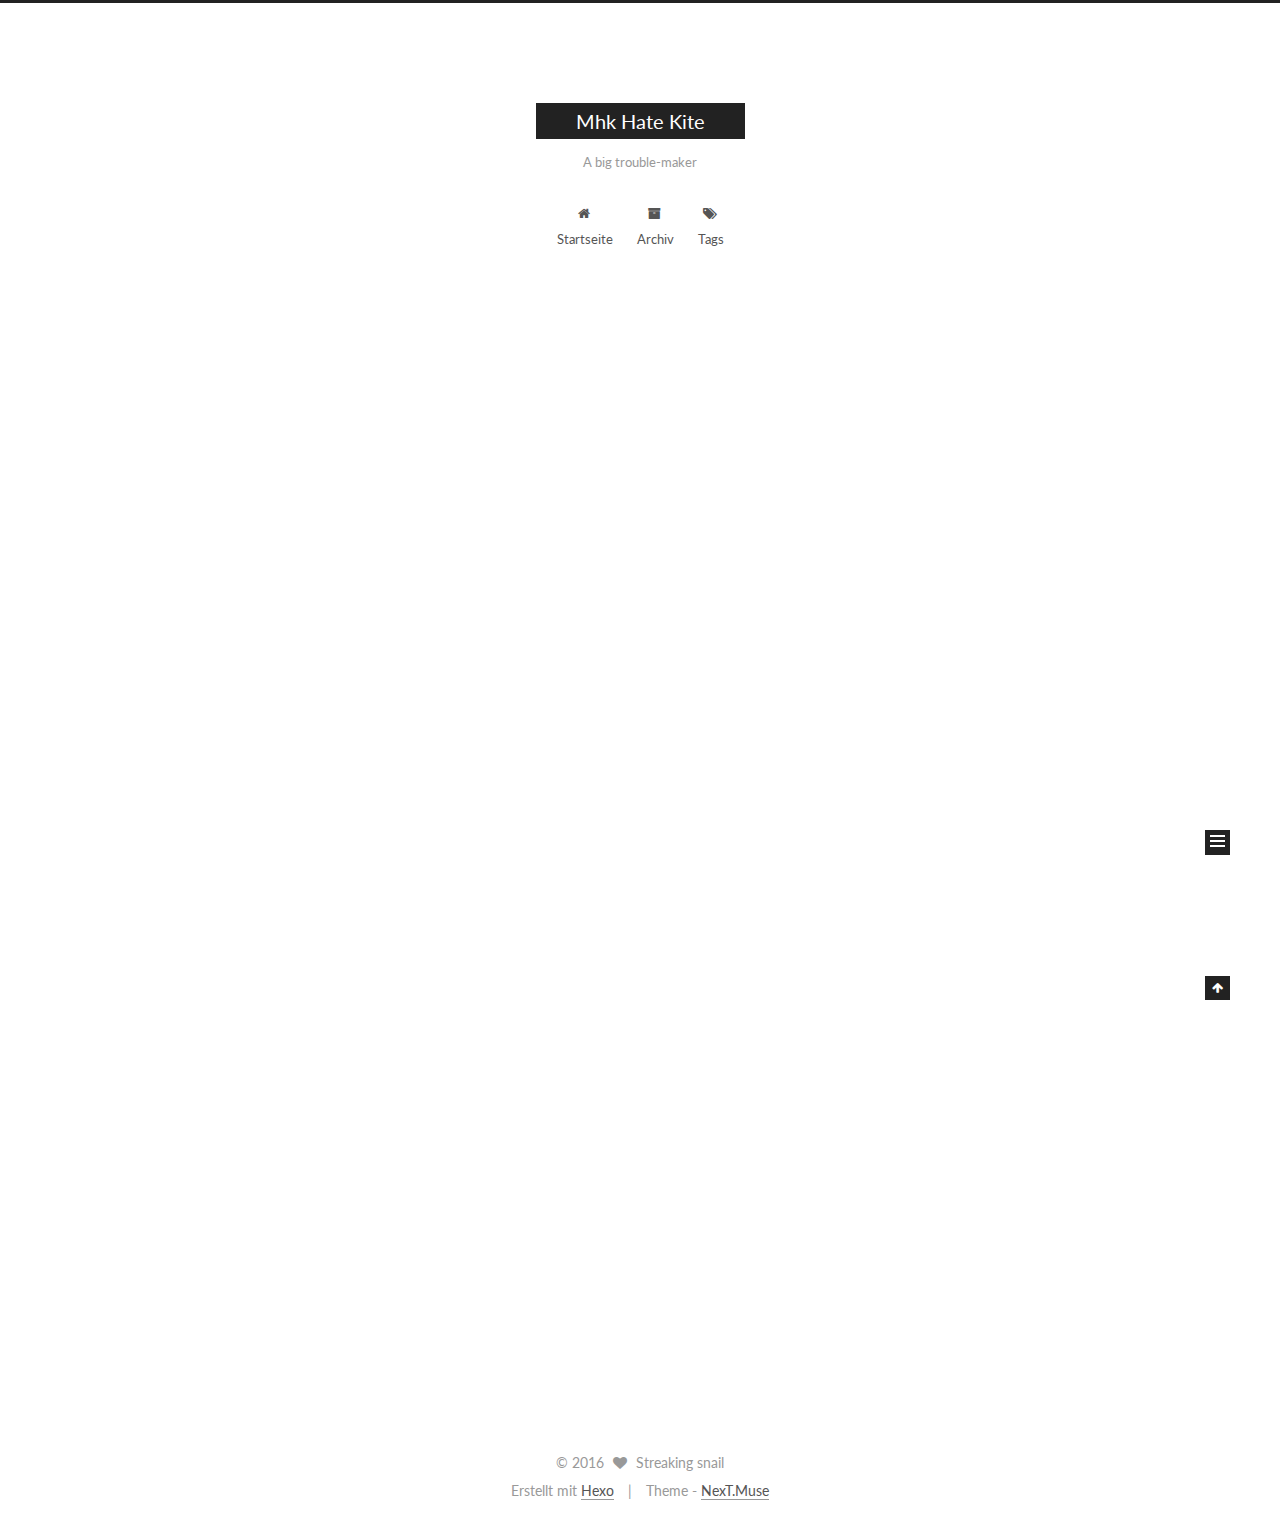
==== index.html @ eb8a7f87 "Site updated: 2016-04-23 16:35:44" ====
<!doctype html>



  


<html class="theme-next muse use-motion">
<head>
  <meta charset="UTF-8"/>
<meta http-equiv="X-UA-Compatible" content="IE=edge,chrome=1" />
<meta name="viewport" content="width=device-width, initial-scale=1, maximum-scale=1"/>



<meta http-equiv="Cache-Control" content="no-transform" />
<meta http-equiv="Cache-Control" content="no-siteapp" />












  <link href="/vendors/fancybox/source/jquery.fancybox.css?v=2.1.5" rel="stylesheet" type="text/css"/>




  
  
  
  

  
    
    
  

  

  

  

  

  
    
    
    <link href="//fonts.googleapis.com/css?family=Lato:300,300italic,400,400italic,700,700italic&subset=latin,latin-ext" rel="stylesheet" type="text/css">
  




<link href="/vendors/font-awesome/css/font-awesome.min.css?v=4.4.0" rel="stylesheet" type="text/css" />

<link href="/css/main.css?v=5.0.1" rel="stylesheet" type="text/css" />


  <meta name="keywords" content="Hexo, NexT" />








  <link rel="shortcut icon" type="image/x-icon" href="/favicon.ico?v=5.0.1" />






<meta name="description" content="Various toss">
<meta property="og:type" content="website">
<meta property="og:title" content="Mhk Hate Kite">
<meta property="og:url" content="http://yoursite.com/index.html">
<meta property="og:site_name" content="Mhk Hate Kite">
<meta property="og:description" content="Various toss">
<meta name="twitter:card" content="summary">
<meta name="twitter:title" content="Mhk Hate Kite">
<meta name="twitter:description" content="Various toss">



<script type="text/javascript" id="hexo.configuration">
  var NexT = window.NexT || {};
  var CONFIG = {
    scheme: 'Muse',
    sidebar: {"position":"left","display":"post"},
    fancybox: true,
    motion: true,
    duoshuo: {
      userId: 0,
      author: 'Author'
    }
  };
</script>

  <title> Mhk Hate Kite </title>
</head>

<body itemscope itemtype="http://schema.org/WebPage" lang="">

  










  
  
    
  

  <div class="container one-collumn sidebar-position-left 
   page-home 
 ">
    <div class="headband"></div>

    <header id="header" class="header" itemscope itemtype="http://schema.org/WPHeader">
      <div class="header-inner"><div class="site-meta ">
  

  <div class="custom-logo-site-title">
    <a href="/"  class="brand" rel="start">
      <span class="logo-line-before"><i></i></span>
      <span class="site-title">Mhk Hate Kite</span>
      <span class="logo-line-after"><i></i></span>
    </a>
  </div>
  <p class="site-subtitle">A big trouble-maker</p>
</div>

<div class="site-nav-toggle">
  <button>
    <span class="btn-bar"></span>
    <span class="btn-bar"></span>
    <span class="btn-bar"></span>
  </button>
</div>

<nav class="site-nav">
  

  
    <ul id="menu" class="menu">
      
        
        <li class="menu-item menu-item-home">
          <a href="/" rel="section">
            
              <i class="menu-item-icon fa fa-home fa-fw"></i> <br />
            
            Startseite
          </a>
        </li>
      
        
        <li class="menu-item menu-item-archives">
          <a href="/archives" rel="section">
            
              <i class="menu-item-icon fa fa-archive fa-fw"></i> <br />
            
            Archiv
          </a>
        </li>
      
        
        <li class="menu-item menu-item-tags">
          <a href="/tags" rel="section">
            
              <i class="menu-item-icon fa fa-tags fa-fw"></i> <br />
            
            Tags
          </a>
        </li>
      

      
    </ul>
  

  
</nav>

 </div>
    </header>

    <main id="main" class="main">
      <div class="main-inner">
        <div class="content-wrap">
          <div id="content" class="content">
            
  <section id="posts" class="posts-expand">
    
      

  
  

  
  
  

  <article class="post post-type-normal " itemscope itemtype="http://schema.org/Article">

    
      <header class="post-header">

        
        
          <h1 class="post-title" itemprop="name headline">
            
            
              
                
                <a class="post-title-link" href="/2016/04/23/hello-world/" itemprop="url">
                  Hello World
                </a>
              
            
          </h1>
        

        <div class="post-meta">
          <span class="post-time">
            <span class="post-meta-item-icon">
              <i class="fa fa-calendar-o"></i>
            </span>
            <span class="post-meta-item-text">Veröffentlicht am</span>
            <time itemprop="dateCreated" datetime="2016-04-23T14:46:02+08:00" content="2016-04-23">
              2016-04-23
            </time>
          </span>

          

          
            
          

          

          
          

          
        </div>
      </header>
    


    <div class="post-body" itemprop="articleBody">

      
      

      
        
          
            <p>Welcome to <a href="https://hexo.io/" target="_blank" rel="external">Hexo</a>! This is your very first post. Check <a href="https://hexo.io/docs/" target="_blank" rel="external">documentation</a> for more info. If you get any problems when using Hexo, you can find the answer in <a href="https://hexo.io/docs/troubleshooting.html" target="_blank" rel="external">troubleshooting</a> or you can ask me on <a href="https://github.com/hexojs/hexo/issues" target="_blank" rel="external">GitHub</a>.</p>
<h2 id="Quick-Start"><a href="#Quick-Start" class="headerlink" title="Quick Start"></a>Quick Start</h2><h3 id="Create-a-new-post"><a href="#Create-a-new-post" class="headerlink" title="Create a new post"></a>Create a new post</h3><figure class="highlight bash"><table><tr><td class="gutter"><pre><span class="line">1</span><br></pre></td><td class="code"><pre><span class="line">$ hexo new <span class="string">"My New Post"</span></span><br></pre></td></tr></table></figure>
<p>More info: <a href="https://hexo.io/docs/writing.html" target="_blank" rel="external">Writing</a></p>
<h3 id="Run-server"><a href="#Run-server" class="headerlink" title="Run server"></a>Run server</h3><figure class="highlight bash"><table><tr><td class="gutter"><pre><span class="line">1</span><br></pre></td><td class="code"><pre><span class="line">$ hexo server</span><br></pre></td></tr></table></figure>
<p>More info: <a href="https://hexo.io/docs/server.html" target="_blank" rel="external">Server</a></p>
<h3 id="Generate-static-files"><a href="#Generate-static-files" class="headerlink" title="Generate static files"></a>Generate static files</h3><figure class="highlight bash"><table><tr><td class="gutter"><pre><span class="line">1</span><br></pre></td><td class="code"><pre><span class="line">$ hexo generate</span><br></pre></td></tr></table></figure>
<p>More info: <a href="https://hexo.io/docs/generating.html" target="_blank" rel="external">Generating</a></p>
<h3 id="Deploy-to-remote-sites"><a href="#Deploy-to-remote-sites" class="headerlink" title="Deploy to remote sites"></a>Deploy to remote sites</h3><figure class="highlight bash"><table><tr><td class="gutter"><pre><span class="line">1</span><br></pre></td><td class="code"><pre><span class="line">$ hexo deploy</span><br></pre></td></tr></table></figure>
<p>More info: <a href="https://hexo.io/docs/deployment.html" target="_blank" rel="external">Deployment</a></p>

          
        
      
    </div>
    
    <div>
      
    </div>

    <div>
      
    </div>

    <footer class="post-footer">
      

      

      
      
        <div class="post-eof"></div>
      
    </footer>
  </article>


    
  </section>

  


          </div>
          


          

        </div>
        
          
  
  <div class="sidebar-toggle">
    <div class="sidebar-toggle-line-wrap">
      <span class="sidebar-toggle-line sidebar-toggle-line-first"></span>
      <span class="sidebar-toggle-line sidebar-toggle-line-middle"></span>
      <span class="sidebar-toggle-line sidebar-toggle-line-last"></span>
    </div>
  </div>

  <aside id="sidebar" class="sidebar">
    <div class="sidebar-inner">

      

      

      <section class="site-overview sidebar-panel  sidebar-panel-active ">
        <div class="site-author motion-element" itemprop="author" itemscope itemtype="http://schema.org/Person">
          <img class="site-author-image" itemprop="image"
               src="/images/default_avatar.jpg"
               alt="Streaking snail" />
          <p class="site-author-name" itemprop="name">Streaking snail</p>
          <p class="site-description motion-element" itemprop="description">Various toss</p>
        </div>
        <nav class="site-state motion-element">
          <div class="site-state-item site-state-posts">
            <a href="/archives">
              <span class="site-state-item-count">1</span>
              <span class="site-state-item-name">Artikel</span>
            </a>
          </div>

          

          

        </nav>

        

        <div class="links-of-author motion-element">
          
        </div>

        
        

        
        

      </section>

      

    </div>
  </aside>


        
      </div>
    </main>

    <footer id="footer" class="footer">
      <div class="footer-inner">
        <div class="copyright" >
  
  &copy; 
  <span itemprop="copyrightYear">2016</span>
  <span class="with-love">
    <i class="fa fa-heart"></i>
  </span>
  <span class="author" itemprop="copyrightHolder">Streaking snail</span>
</div>

<div class="powered-by">
  Erstellt mit  <a class="theme-link" href="http://hexo.io">Hexo</a>
</div>

<div class="theme-info">
  Theme -
  <a class="theme-link" href="https://github.com/iissnan/hexo-theme-next">
    NexT.Muse
  </a>
</div>

        

        
      </div>
    </footer>

    <div class="back-to-top">
      <i class="fa fa-arrow-up"></i>
    </div>
  </div>

  

<script type="text/javascript">
  if (Object.prototype.toString.call(window.Promise) !== '[object Function]') {
    window.Promise = null;
  }
</script>









  



  
  <script type="text/javascript" src="/vendors/jquery/index.js?v=2.1.3"></script>

  
  <script type="text/javascript" src="/vendors/fastclick/lib/fastclick.min.js?v=1.0.6"></script>

  
  <script type="text/javascript" src="/vendors/jquery_lazyload/jquery.lazyload.js?v=1.9.7"></script>

  
  <script type="text/javascript" src="/vendors/velocity/velocity.min.js?v=1.2.1"></script>

  
  <script type="text/javascript" src="/vendors/velocity/velocity.ui.min.js?v=1.2.1"></script>

  
  <script type="text/javascript" src="/vendors/fancybox/source/jquery.fancybox.pack.js?v=2.1.5"></script>


  


  <script type="text/javascript" src="/js/src/utils.js?v=5.0.1"></script>

  <script type="text/javascript" src="/js/src/motion.js?v=5.0.1"></script>



  
  

  

  


  <script type="text/javascript" src="/js/src/bootstrap.js?v=5.0.1"></script>



  



  



  
  
  

  

  

</body>
</html>
---- css/main.css ----
/* normalize.css v3.0.2 | MIT License | git.io/normalize */
html {
  font-family: sans-serif; /* 1 */
  -ms-text-size-adjust: 100%; /* 2 */
  -webkit-text-size-adjust: 100%; /* 2 */
}
body {
  margin: 0;
}
article,
aside,
details,
figcaption,
figure,
footer,
header,
hgroup,
main,
menu,
nav,
section,
summary {
  display: block;
}
audio,
canvas,
progress,
video {
  display: inline-block; /* 1 */
  vertical-align: baseline; /* 2 */
}
audio:not([controls]) {
  display: none;
  height: 0;
}
[hidden],
template {
  display: none;
}
a {
  background-color: transparent;
}
a:active,
a:hover {
  outline: 0;
}
abbr[title] {
  border-bottom: 1px dotted;
}
b,
strong {
  font-weight: bold;
}
dfn {
  font-style: italic;
}
h1 {
  font-size: 2em;
  margin: 0.67em 0;
}
mark {
  background: #ff0;
  color: #000;
}
small {
  font-size: 80%;
}
sub,
sup {
  font-size: 75%;
  line-height: 0;
  position: relative;
  vertical-align: baseline;
}
sup {
  top: -0.5em;
}
sub {
  bottom: -0.25em;
}
img {
  border: 0;
}
svg:not(:root) {
  overflow: hidden;
}
figure {
  margin: 1em 40px;
}
hr {
  -moz-box-sizing: content-box;
  box-sizing: content-box;
  height: 0;
}
pre {
  overflow: auto;
}
code,
kbd,
pre,
samp {
  font-family: monospace, monospace;
  font-size: 1em;
}
button,
input,
optgroup,
select,
textarea {
  color: inherit; /* 1 */
  font: inherit; /* 2 */
  margin: 0; /* 3 */
}
button {
  overflow: visible;
}
button,
select {
  text-transform: none;
}
button,
html input[type="button"],
input[type="reset"],
input[type="submit"] {
  -webkit-appearance: button; /* 2 */
  cursor: pointer; /* 3 */
}
button[disabled],
html input[disabled] {
  cursor: default;
}
button::-moz-focus-inner,
input::-moz-focus-inner {
  border: 0;
  padding: 0;
}
input {
  line-height: normal;
}
input[type="checkbox"],
input[type="radio"] {
  box-sizing: border-box; /* 1 */
  padding: 0; /* 2 */
}
input[type="number"]::-webkit-inner-spin-button,
input[type="number"]::-webkit-outer-spin-button {
  height: auto;
}
input[type="search"] {
  -webkit-appearance: textfield; /* 1 */
  -moz-box-sizing: content-box;
  -webkit-box-sizing: content-box; /* 2 */
  box-sizing: content-box;
}
input[type="search"]::-webkit-search-cancel-button,
input[type="search"]::-webkit-search-decoration {
  -webkit-appearance: none;
}
fieldset {
  border: 1px solid #c0c0c0;
  margin: 0 2px;
  padding: 0.35em 0.625em 0.75em;
}
legend {
  border: 0; /* 1 */
  padding: 0; /* 2 */
}
textarea {
  overflow: auto;
}
optgroup {
  font-weight: bold;
}
table {
  border-collapse: collapse;
  border-spacing: 0;
}
td,
th {
  padding: 0;
}
::selection {
  background: #262a30;
  color: #fff;
}
body {
  position: relative;
  font-family: 'Lato', "PingFang SC", "Microsoft YaHei", sans-serif;
  font-size: 14px;
  line-height: 2;
  color: #555;
  background: #fff;
}
@media (max-width: 767px) {
  body {
    padding-right: 0 !important;
  }
}
@media (min-width: 768px) and (max-width: 991px) {
  body {
    padding-right: 0 !important;
  }
}
@media (min-width: 1600px) {
  body {
    font-size: 16px;
  }
}
h1,
h2,
h3,
h4,
h5,
h6 {
  margin: 0;
  padding: 0;
  font-weight: bold;
  line-height: 1.5;
  font-family: 'Lato', "PingFang SC", "Microsoft YaHei", sans-serif;
}
h2,
h3,
h4,
h5,
h6 {
  margin: 20px 0 15px;
}
h1 {
  font-size: 22px;
}
@media (max-width: 767px) {
  h1 {
    font-size: 18px;
  }
}
h2 {
  font-size: 20px;
}
@media (max-width: 767px) {
  h2 {
    font-size: 16px;
  }
}
h3 {
  font-size: 18px;
}
@media (max-width: 767px) {
  h3 {
    font-size: 14px;
  }
}
h4 {
  font-size: 16px;
}
@media (max-width: 767px) {
  h4 {
    font-size: 12px;
  }
}
h5 {
  font-size: 14px;
}
@media (max-width: 767px) {
  h5 {
    font-size: 10px;
  }
}
h6 {
  font-size: 12px;
}
@media (max-width: 767px) {
  h6 {
    font-size: 8px;
  }
}
p {
  margin: 0 0 25px 0;
}
a {
  color: #555;
  text-decoration: none;
  border-bottom: 1px solid #999;
  word-wrap: break-word;
}
a:hover {
  color: #222;
  border-bottom-color: #222;
}
ul {
  list-style: none;
}
blockquote {
  margin: 0;
  padding: 0;
}
img {
  display: block;
  margin: auto;
  max-width: 100%;
  height: auto;
}
hr {
  margin: 40px 0;
  height: 3px;
  border: none;
  background-color: #ddd;
  background-image: repeating-linear-gradient(-45deg, #fff, #fff 4px, transparent 4px, transparent 8px);
}
blockquote {
  padding: 0 15px;
  color: #666;
  border-left: 4px solid #ddd;
}
blockquote cite::before {
  content: "-";
  padding: 0 5px;
}
dt {
  font-weight: 700;
}
dd {
  margin: 0;
  padding: 0;
}
.text-left {
  text-align: left;
}
.text-center {
  text-align: center;
}
.text-right {
  text-align: right;
}
.text-justify {
  text-align: justify;
}
.text-nowrap {
  white-space: nowrap;
}
.text-lowercase {
  text-transform: lowercase;
}
.text-uppercase {
  text-transform: uppercase;
}
.text-capitalize {
  text-transform: capitalize;
}
.center-block {
  display: block;
  margin-left: auto;
  margin-right: auto;
}
.clearfix:before,
.clearfix:after {
  content: " ";
  display: table;
}
.clearfix:after {
  clear: both;
}
.pullquote {
  width: 45%;
}
.pullquote.left {
  float: left;
  margin-left: 5px;
  margin-right: 10px;
}
.pullquote.right {
  float: right;
  margin-left: 10px;
  margin-right: 5px;
}
.highlight table,
.gist table {
  width: auto;
}
.highlight table td,
.gist table td {
  border: none;
}
.highlight a,
.gist a {
  color: #222 !important;
  text-decoration: none !important;
}
.affix.affix.affix {
  position: fixed;
}
.translation {
  margin-top: -20px;
  font-size: 14px;
  color: #999;
}
.scrollbar-measure {
  width: 100px;
  height: 100px;
  overflow: scroll;
  position: absolute;
  top: -9999px;
}
.use-motion .motion-element {
  opacity: 0;
}
#local-search-input {
  padding: 3px;
  border: none;
  text-indent: 14px;
  border-radius: 0;
  width: 140px;
  outline: none;
  border-bottom: 1px solid #999;
  background: inherit;
  opacity: 0.5;
}
#local-search-input:focus {
  opacity: 1;
}
.search-icon {
  position: absolute;
  top: 9px;
}
table {
  margin: 20px 0;
  width: 100%;
  border-collapse: collapse;
  border-spacing: 0;
  border: 1px solid #ddd;
  font-size: 14px;
  table-layout: fixed;
  word-wrap: break-word;
}
table>tbody>tr:nth-of-type(odd) {
  background-color: #f9f9f9;
}
table>tbody>tr:hover {
  background-color: #f5f5f5;
}
caption,
th,
td {
  padding: 8px;
  text-align: left;
  vertical-align: middle;
  font-weight: normal;
}
th,
td {
  border-bottom: 3px solid #ddd;
  border-right: 1px solid #eee;
}
th {
  padding-bottom: 10px;
  font-weight: 700;
}
td {
  border-bottom-width: 1px;
}
html,
body {
  height: 100%;
}
.container {
  position: relative;
  min-height: 100%;
}
.header-inner {
  margin: 0 auto;
  padding: 100px 0 70px;
  width: 700px;
}
@media (min-width: 1600px) {
  .container .header-inner {
    width: 900px;
  }
}
.main {
  padding-bottom: 150px;
}
.main-inner {
  margin: 0 auto;
  width: 700px;
}
@media (min-width: 1600px) {
  .container .main-inner {
    width: 900px;
  }
}
.footer {
  position: absolute;
  left: 0;
  bottom: 0;
  width: 100%;
  min-height: 50px;
}
.footer-inner {
  box-sizing: border-box;
  margin: 20px auto;
  width: 700px;
}
@media (min-width: 1600px) {
  .container .footer-inner {
    width: 900px;
  }
}
pre,
.highlight {
  overflow: auto;
  margin: 20px 0;
  padding: 15px;
  font-size: 13px;
  color: #4d4d4c;
  background: #f7f7f7;
  line-height: 1.6;
}
pre,
code {
  font-family: consolas, Menlo, "PingFang SC", "Microsoft YaHei", monospace;
}
code {
  padding: 2px 4px;
  word-break: break-all;
  color: #555;
  background: #eee;
  border-radius: 4px;
  font-size: 13px;
}
pre code {
  padding: 0;
  color: #4d4d4c;
  background: none;
  text-shadow: none;
}
.highlight pre {
  border: none;
  margin: 0;
  padding: 1px;
}
.highlight table {
  margin: 0;
  width: auto;
  border: none;
}
.highlight td {
  border: none;
  padding: 0;
}
.highlight figcaption {
  font-size: 0.85em;
  color: #8e908c;
  line-height: 1em;
  margin-bottom: 1em;
}
.highlight figcaption:before,
.highlight figcaption:after {
  content: " ";
  display: table;
}
.highlight figcaption:after {
  clear: both;
}
.highlight figcaption a {
  float: right;
}
.highlight .gutter pre {
  color: #666;
  text-align: right;
  padding-right: 20px;
}
.highlight .line {
  height: 20px;
}
pre .comment {
  color: #8e908c;
}
pre .variable,
pre .attribute,
pre .tag,
pre .regexp,
pre .ruby .constant,
pre .xml .tag .title,
pre .xml .pi,
pre .xml .doctype,
pre .html .doctype,
pre .css .id,
pre .css .class,
pre .css .pseudo {
  color: #c82829;
}
pre .number,
pre .preprocessor,
pre .built_in,
pre .literal,
pre .params,
pre .constant,
pre .command {
  color: #f5871f;
}
pre .ruby .class .title,
pre .css .rules .attribute,
pre .string,
pre .value,
pre .inheritance,
pre .header,
pre .ruby .symbol,
pre .xml .cdata,
pre .special,
pre .number,
pre .formula {
  color: #718c00;
}
pre .title,
pre .css .hexcolor {
  color: #3e999f;
}
pre .function,
pre .python .decorator,
pre .python .title,
pre .ruby .function .title,
pre .ruby .title .keyword,
pre .perl .sub,
pre .javascript .title,
pre .coffeescript .title {
  color: #4271ae;
}
pre .keyword,
pre .javascript .function {
  color: #8959a8;
}
.full-image.full-image.full-image {
  border: none;
  max-width: 100%;
  width: auto;
  margin: 20px auto;
}
@media (min-width: 992px) {
  .full-image.full-image.full-image {
    max-width: none;
    width: 126%;
    margin: 0 -13%;
  }
}
.blockquote-center,
.page-home .post-type-quote blockquote,
.page-post-detail .post-type-quote blockquote {
  position: relative;
  margin: 40px 0;
  padding: 0;
  border-left: none;
  text-align: center;
}
.blockquote-center::before,
.page-home .post-type-quote blockquote::before,
.page-post-detail .post-type-quote blockquote::before,
.blockquote-center::after,
.page-home .post-type-quote blockquote::after,
.page-post-detail .post-type-quote blockquote::after {
  position: absolute;
  content: ' ';
  display: block;
  width: 100%;
  height: 24px;
  opacity: 0.2;
  background-repeat: no-repeat;
  background-position: 0 -6px;
  background-size: 22px 22px;
}
.blockquote-center::before,
.page-home .post-type-quote blockquote::before,
.page-post-detail .post-type-quote blockquote::before {
  top: -20px;
  background-image: url("../images/quote-l.svg");
  border-top: 1px solid #ccc;
}
.blockquote-center::after,
.page-home .post-type-quote blockquote::after,
.page-post-detail .post-type-quote blockquote::after {
  bottom: -20px;
  background-image: url("../images/quote-r.svg");
  border-bottom: 1px solid #ccc;
  background-position: 100% 8px;
}
.blockquote-center p,
.page-home .post-type-quote blockquote p,
.page-post-detail .post-type-quote blockquote p,
.blockquote-center div,
.page-home .post-type-quote blockquote div,
.page-post-detail .post-type-quote blockquote div {
  text-align: center;
}
.post .post-body .group-picture img {
  box-sizing: border-box;
  padding: 0 3px;
  border: none;
}
.post .group-picture-row {
  overflow: hidden;
  margin-top: 6px;
}
.post .group-picture-row:first-child {
  margin-top: 0;
}
.post .group-picture-column {
  float: left;
}
.page-post-detail .post-body .group-picture-column {
  float: none;
  margin-top: 10px;
  width: auto !important;
}
.page-post-detail .post-body .group-picture-column img {
  margin: 0 auto;
}
.page-archive .group-picture-container {
  overflow: hidden;
}
.page-archive .group-picture-row {
  float: left;
}
.page-archive .group-picture-row:first-child {
  margin-top: 6px;
}
.page-archive .group-picture-column {
  max-width: 150px;
  max-height: 150px;
}
.btn {
  display: inline-block;
  padding: 0 20px;
  font-size: 14px;
  color: #fff;
  background: #222;
  border: 2px solid #222;
  text-decoration: none;
  border-radius: 0;
  transition-property: background-color;
  transition-duration: 0.2s;
  transition-timing-function: ease-in-out;
  transition-delay: 0s;
}
.btn:hover,
.post-more-link .btn:hover {
  border-color: #222;
  color: #222;
  background: #fff;
}
.btn-bar {
  display: block;
  width: 22px;
  height: 2px;
  background: #555;
  border-radius: 1px;
}
.btn-bar+.btn-bar {
  margin-top: 4px;
}
.pagination {
  margin: 120px 0 40px;
  text-align: center;
  border-top: 1px solid #eee;
}
.page-number-basic,
.pagination .prev,
.pagination .next,
.pagination .page-number,
.pagination .space {
  display: inline-block;
  position: relative;
  top: -1px;
  margin: 0 10px;
  padding: 0 10px;
  line-height: 30px;
}
@media (max-width: 767px) {
  .page-number-basic,
  .pagination .prev,
  .pagination .next,
  .pagination .page-number,
  .pagination .space {
    margin: 0 5px;
  }
}
.pagination .prev,
.pagination .next,
.pagination .page-number {
  border-bottom: 0;
  border-top: 1px solid #eee;
  transition-property: border-color;
  transition-duration: 0.2s;
  transition-timing-function: ease-in-out;
  transition-delay: 0s;
}
.pagination .prev:hover,
.pagination .next:hover,
.pagination .page-number:hover {
  border-top-color: #222;
}
.pagination .space {
  padding: 0;
  margin: 0;
}
.pagination .prev {
  margin-left: 0;
}
.pagination .next {
  margin-right: 0;
}
.pagination .page-number.current {
  color: #fff;
  background: #ccc;
  border-top-color: #ccc;
}
@media (max-width: 767px) {
  .pagination {
    border-top: none;
  }
  .pagination .prev,
  .pagination .next,
  .pagination .page-number {
    margin-bottom: 10px;
    border-top: 0;
    border-bottom: 1px solid #eee;
  }
  .pagination .prev:hover,
  .pagination .next:hover,
  .pagination .page-number:hover {
    border-bottom-color: #222;
  }
}
.comments {
  margin: 60px 20px 0;
}
.tag-cloud {
  text-align: center;
}
.tag-cloud a {
  display: inline-block;
  margin: 10px;
}
.back-to-top {
  box-sizing: border-box;
  position: fixed;
  bottom: -100px;
  right: 50px;
  z-index: 1050;
  padding: 0 6px;
  width: 25px;
  background: #222;
  font-size: 12px;
  opacity: 1;
  color: #fff;
  cursor: pointer;
  text-align: center;
  -webkit-transform: translateZ(0);
  transition-property: bottom;
  transition-duration: 0.2s;
  transition-timing-function: ease-in-out;
  transition-delay: 0s;
}
@media (max-width: 767px) {
  .back-to-top {
    display: none;
  }
}
@media (min-width: 768px) and (max-width: 991px) {
  .back-to-top {
    display: none;
  }
}
.back-to-top.back-to-top-on {
  bottom: 19px;
}
.header {
  background: #fff;
}
.header-inner {
  position: relative;
}
.headband {
  height: 3px;
  background: #222;
}
.site-meta {
  margin: 0;
  text-align: center;
}
@media (max-width: 767px) {
  .site-meta {
    text-align: center;
  }
}
.brand {
  position: relative;
  display: inline-block;
  padding: 0 40px;
  color: #fff;
  background: #222;
  border-bottom: none;
}
.brand:hover {
  color: #fff;
}
.logo {
  display: inline-block;
  margin-right: 5px;
  line-height: 36px;
  vertical-align: top;
}
.site-title {
  display: inline-block;
  vertical-align: top;
  line-height: 36px;
  font-size: 20px;
  font-weight: normal;
  font-family: 'Lato', "PingFang SC", "Microsoft YaHei", sans-serif;
}
.site-subtitle {
  margin-top: 10px;
  font-size: 13px;
  color: #999;
}
.use-motion .brand {
  opacity: 0;
}
.use-motion .logo,
.use-motion .site-title,
.use-motion .site-subtitle {
  opacity: 0;
  position: relative;
  top: -10px;
}
.site-nav-toggle {
  display: none;
  position: absolute;
  top: 10px;
  left: 10px;
}
@media (max-width: 767px) {
  .site-nav-toggle {
    display: block;
  }
}
.site-nav-toggle button {
  margin-top: 2px;
  padding: 9px 10px;
  background: transparent;
  border: none;
}
@media (max-width: 767px) {
  .site-nav {
    display: none;
    margin: 0 -10px;
    padding: 0 10px;
    clear: both;
    border-top: 1px solid #ddd;
  }
}
@media (min-width: 768px) and (max-width: 991px) {
  .site-nav {
    display: block !important;
  }
}
@media (min-width: 992px) {
  .site-nav {
    display: block !important;
  }
}
.menu {
  margin-top: 20px;
  padding-left: 0;
  text-align: center;
}
.menu .menu-item {
  display: inline-block;
  margin: 0 10px;
}
@media screen and (max-width: 767px) {
  .menu .menu-item {
    margin-top: 10px;
  }
}
.menu .menu-item a {
  display: block;
  font-size: 13px;
  text-transform: capitalize;
  line-height: inherit;
  border-bottom: 1px solid transparent;
  transition-property: border-color;
  transition-duration: 0.2s;
  transition-timing-function: ease-in-out;
  transition-delay: 0s;
}
.menu .menu-item a:hover {
  border-bottom-color: #222;
}
.menu .menu-item .fa {
  margin-right: 5px;
}
.use-motion .menu-item {
  opacity: 0;
}
.post-body {
  font-family: 'Lato', "PingFang SC", "Microsoft YaHei", sans-serif;
}
@media (max-width: 767px) {
  .post-body {
    word-break: break-all;
  }
}
.post-body .fancybox img {
  display: block !important;
  margin: 0 auto;
  cursor: pointer;
  cursor: zoom-in;
  cursor: -webkit-zoom-in;
}
.post-body .image-caption,
.post-body .figure .caption {
  margin: 10px auto 15px;
  text-align: center;
  font-size: 14px;
  color: #999;
  font-weight: bold;
  line-height: 1;
}
.post-sticky-flag {
  display: inline-block;
  font-size: 16px;
  -ms-transform: rotate(30deg);
  transform: rotate(30deg);
}
.posts-expand {
  padding-top: 40px;
}
@media (max-width: 767px) {
  .posts-expand {
    margin: 0 20px;
  }
  .post-body pre,
  .post-body .highlight {
    padding: 10px;
  }
  .post-body pre .gutter pre,
  .post-body .highlight .gutter pre {
    padding-right: 10px;
  }
}
@media (min-width: 992px) {
  .posts-expand .post-body {
    text-align: justify;
  }
}
.posts-expand .post-body h2,
.posts-expand .post-body h3,
.posts-expand .post-body h4,
.posts-expand .post-body h5,
.posts-expand .post-body h6 {
  padding-top: 10px;
}
.posts-expand .post-body h2 .header-anchor,
.posts-expand .post-body h3 .header-anchor,
.posts-expand .post-body h4 .header-anchor,
.posts-expand .post-body h5 .header-anchor,
.posts-expand .post-body h6 .header-anchor {
  float: right;
  margin-left: 10px;
  color: #ccc;
  border-bottom-style: none;
  visibility: hidden;
}
.posts-expand .post-body h2 .header-anchor:hover,
.posts-expand .post-body h3 .header-anchor:hover,
.posts-expand .post-body h4 .header-anchor:hover,
.posts-expand .post-body h5 .header-anchor:hover,
.posts-expand .post-body h6 .header-anchor:hover {
  color: inherit;
}
.posts-expand .post-body h2:hover .header-anchor,
.posts-expand .post-body h3:hover .header-anchor,
.posts-expand .post-body h4:hover .header-anchor,
.posts-expand .post-body h5:hover .header-anchor,
.posts-expand .post-body h6:hover .header-anchor {
  visibility: visible;
}
.posts-expand .post-body ul li {
  list-style: circle;
}
.posts-expand .post-body img {
  box-sizing: border-box;
  margin: auto;
  padding: 3px;
  border: 1px solid #ddd;
}
.posts-expand .fancybox img {
  margin: 0 auto;
}
@media (max-width: 767px) {
  .posts-collapse {
    margin: 0 20px;
  }
  .posts-collapse .post-title,
  .posts-collapse .post-meta {
    display: block;
    width: auto;
    text-align: left;
  }
}
.posts-collapse {
  position: relative;
  z-index: 1010;
  margin-left: 55px;
}
.posts-collapse::after {
  content: " ";
  position: absolute;
  top: 20px;
  left: 0;
  margin-left: -2px;
  width: 4px;
  height: 100%;
  background: #f5f5f5;
  z-index: -1;
}
@media (max-width: 767px) {
  .posts-collapse {
    margin: 0 20px;
  }
}
.posts-collapse .collection-title {
  position: relative;
  margin: 60px 0;
}
.posts-collapse .collection-title h2 {
  margin-left: 20px;
}
.posts-collapse .collection-title small {
  color: #bbb;
}
.posts-collapse .collection-title::before {
  content: " ";
  position: absolute;
  left: 0;
  top: 50%;
  margin-left: -4px;
  margin-top: -4px;
  width: 8px;
  height: 8px;
  background: #bbb;
  border-radius: 50%;
}
.posts-collapse .post {
  margin: 30px 0;
}
.posts-collapse .post-header {
  position: relative;
  transition-duration: 0.2s;
  transition-timing-function: ease-in-out;
  transition-delay: 0s;
  transition-property: border;
  border-bottom: 1px dashed #ccc;
}
.posts-collapse .post-header::before {
  content: " ";
  position: absolute;
  left: 0;
  top: 12px;
  width: 6px;
  height: 6px;
  margin-left: -4px;
  background: #bbb;
  border-radius: 50%;
  border: 1px solid #fff;
  transition-duration: 0.2s;
  transition-timing-function: ease-in-out;
  transition-delay: 0s;
  transition-property: background;
}
.posts-collapse .post-header:hover {
  border-bottom-color: #666;
}
.posts-collapse .post-header:hover::before {
  background: #222;
}
.posts-collapse .post-meta {
  position: absolute;
  font-size: 12px;
  left: 20px;
  top: 5px;
}
.posts-collapse .post-comments-count {
  display: none;
}
.posts-collapse .post-title {
  margin-left: 60px;
  font-size: 16px;
  font-weight: normal;
  line-height: inherit;
}
.posts-collapse .post-title::after {
  margin-left: 3px;
  opacity: 0.6;
}
.posts-collapse .post-title a {
  color: #666;
  border-bottom: none;
}
.page-home .post-type-quote .post-header,
.page-post-detail .post-type-quote .post-header,
.page-home .post-type-quote .post-tags,
.page-post-detail .post-type-quote .post-tags {
  display: none;
}
.posts-expand .post-title {
  font-size: 26px;
  text-align: center;
  word-break: break-word;
}
@media (max-width: 767px) {
  .posts-expand .post-title {
    font-size: 22px;
  }
}
.posts-expand .post-title-link {
  display: inline-block;
  position: relative;
  color: #555;
  border-bottom: none;
  line-height: 1.2;
  vertical-align: top;
}
.posts-expand .post-title-link::before {
  content: "";
  position: absolute;
  width: 100%;
  height: 2px;
  bottom: 0;
  left: 0;
  background-color: #000;
  visibility: hidden;
  transform: scaleX(0);
  transition-duration: 0.2s;
  transition-timing-function: ease-in-out;
  transition-delay: 0s;
}
.posts-expand .post-title-link:hover::before {
  visibility: visible;
  transform: scaleX(1);
}
.posts-expand .post-title-link .fa {
  font-size: 16px;
}
.posts-expand .post-meta {
  margin: 3px 0 60px 0;
  color: #999;
  font-family: 'Lato', "PingFang SC", "Microsoft YaHei", sans-serif;
  font-size: 12px;
  text-align: center;
}
.posts-expand .post-meta .post-category-list {
  display: inline-block;
  margin: 0;
  padding: 3px;
}
.posts-expand .post-meta .post-category-list-link {
  color: #999;
}
.post-meta-item-icon {
  display: none;
  margin-right: 3px;
}
@media (min-width: 768px) and (max-width: 991px) {
  .post-meta-item-icon {
    display: inline-block;
  }
}
@media (max-width: 767px) {
  .post-meta-item-icon {
    display: inline-block;
  }
}
@media (min-width: 768px) and (max-width: 991px) {
  .post-meta-item-text {
    display: none;
  }
}
@media (max-width: 767px) {
  .post-meta-item-text {
    display: none;
  }
}
@media (max-width: 767px) {
  .posts-expand .post-comments-count {
    display: none;
  }
}
.post-more-link {
  margin-top: 50px;
}
.post-more-link .btn {
  color: #fff;
  font-size: 14px;
  background: #222;
  border-radius: 0;
  line-height: 2;
}
.posts-expand .post-tags {
  margin-top: 40px;
  text-align: center;
}
.posts-expand .post-tags a {
  display: inline-block;
  margin-right: 10px;
  font-size: 13px;
}
.post-nav {
  overflow: hidden;
  margin-top: 60px;
  padding: 10px;
  white-space: nowrap;
  border-top: 1px solid #eee;
}
.post-nav-item {
  display: inline-block;
  width: 50%;
  white-space: normal;
}
.post-nav-item a {
  position: relative;
  display: inline-block;
  line-height: 25px;
  font-size: 14px;
  color: #555;
  border-bottom: none;
}
.post-nav-item a:hover {
  color: #222;
  border-bottom: none;
}
.post-nav-item a:active {
  top: 2px;
}
.post-nav-item a i {
  font-size: 12px;
}
.post-nav-prev {
  text-align: right;
}
.posts-expand .post-eof {
  display: block;
  margin: 80px auto 60px;
  width: 8%;
  height: 1px;
  background: #ccc;
  text-align: center;
}
.post:last-child .post-eof.post-eof.post-eof {
  display: none;
}
.post-gallery {
  display: table;
  table-layout: fixed;
  width: 100%;
  border-collapse: separate;
}
.post-gallery-row {
  display: table-row;
}
.post-gallery .post-gallery-img {
  display: table-cell;
  text-align: center;
  vertical-align: middle;
  border: none;
}
.post-gallery .post-gallery-img img {
  max-width: 100%;
  max-height: 100%;
  border: none;
}
.fancybox-close,
.fancybox-close:hover {
  border: none;
}
.sidebar {
  position: fixed;
  right: 0;
  top: 0;
  bottom: 0;
  width: 0;
  z-index: 1040;
  box-shadow: inset 0 2px 6px #000;
  background: #222;
  -webkit-transform: translateZ(0);
}
.sidebar a {
  color: #999;
  border-bottom-color: #555;
}
.sidebar a:hover {
  color: #eee;
}
@media (min-width: 768px) and (max-width: 991px) {
  .sidebar {
    display: none !important;
  }
}
@media (max-width: 767px) {
  .sidebar {
    display: none !important;
  }
}
.sidebar-inner {
  position: relative;
  padding: 20px 10px;
  color: #999;
  text-align: center;
}
.sidebar-toggle {
  position: fixed;
  right: 50px;
  bottom: 45px;
  width: 15px;
  height: 15px;
  padding: 5px;
  background: #222;
  line-height: 0;
  z-index: 1050;
  cursor: pointer;
  -webkit-transform: translateZ(0);
}
@media (min-width: 768px) and (max-width: 991px) {
  .sidebar-toggle {
    display: none;
  }
}
@media (max-width: 767px) {
  .sidebar-toggle {
    display: none;
  }
}
.sidebar-toggle-line {
  position: relative;
  display: inline-block;
  vertical-align: top;
  height: 2px;
  width: 100%;
  background: #fff;
  margin-top: 3px;
}
.sidebar-toggle-line:first-child {
  margin-top: 0;
}
.site-author-image {
  display: block;
  margin: 0 auto;
  max-width: 96px;
  height: auto;
  border: 2px solid #333;
  padding: 2px;
}
.site-author-name {
  margin: 5px 0 0;
  color: #f5f5f5;
}
.site-description {
  margin-top: 5px;
  font-size: 14px;
  color: #555;
}
.site-state {
  overflow: hidden;
  line-height: 1.4;
  white-space: nowrap;
}
.site-state-item {
  display: inline-block;
  padding: 0 15px;
  border-left: 1px solid #333;
}
.site-state-item:first-child {
  border-left: none;
}
.site-state-item a {
  border-bottom: none;
}
.site-state-item-count {
  display: block;
  text-align: center;
  color: inherit;
  font-weight: 600;
  font-size: 18px;
}
.site-state-item-name {
  font-size: 13px;
  color: inherit;
}
.feed-link {
  margin-top: 20px;
}
.feed-link a {
  display: inline-block;
  padding: 0 15px;
  color: #fc6423;
  border: 1px solid #fc6423;
  border-radius: 4px;
}
.feed-link a i {
  color: #fc6423;
  font-size: 14px;
}
.feed-link a:hover {
  color: #fff;
  background: #fc6423;
}
.feed-link a:hover i {
  color: #fff;
}
.links-of-author {
  margin-top: 20px;
}
.links-of-author a {
  display: inline-block;
  vertical-align: middle;
  margin-right: 10px;
  margin-bottom: 10px;
  border-bottom-color: #555;
  font-size: 13px;
}
.links-of-author a:before {
  display: inline-block;
  vertical-align: middle;
  margin-right: 3px;
  content: " ";
  width: 4px;
  height: 4px;
  border-radius: 50%;
  background: #461757;
}
.links-of-blogroll {
  font-size: 13px;
}
.links-of-blogroll-title {
  margin-top: 20px;
  font-size: 14px;
  font-weight: 600;
}
.links-of-blogroll-list {
  margin: 0;
  padding: 0;
}
.links-of-blogroll-item {
  padding: 2px 10px;
}
.sidebar-nav {
  margin: 0 0 20px;
  padding-left: 0;
}
.sidebar-nav li {
  display: inline-block;
  cursor: pointer;
  border-bottom: 1px solid transparent;
  font-size: 14px;
  color: #555;
}
.sidebar-nav li:hover {
  color: #f5f5f5;
}
.page-post-detail .sidebar-nav-toc {
  padding: 0 5px;
}
.page-post-detail .sidebar-nav-overview {
  margin-left: 10px;
}
.sidebar-nav .sidebar-nav-active {
  color: #87daff;
  border-bottom-color: #87daff;
}
.sidebar-nav .sidebar-nav-active:hover {
  color: #87daff;
}
.sidebar-panel {
  display: none;
}
.sidebar-panel-active {
  display: block;
}
.post-toc-empty {
  font-size: 14px;
  color: #666;
}
.post-toc-wrap {
  overflow: hidden;
}
.post-toc {
  overflow: auto;
}
.post-toc ol {
  margin: 0;
  padding: 0 2px 5px 10px;
  text-align: left;
  list-style: none;
  font-size: 14px;
}
.post-toc ol > ol {
  padding-left: 0;
}
.post-toc ol a {
  transition-duration: 0.2s;
  transition-timing-function: ease-in-out;
  transition-delay: 0s;
  transition-property: all;
  color: #999;
  border-bottom-color: #555;
}
.post-toc ol a:hover {
  color: #ccc;
  border-bottom-color: #ccc;
}
.post-toc .nav-item {
  overflow: hidden;
  text-overflow: ellipsis;
  white-space: nowrap;
  line-height: 1.8;
}
.post-toc .nav .nav-child {
  display: none;
}
.post-toc .nav .active > .nav-child {
  display: block;
}
.post-toc .nav .active-current > .nav-child {
  display: block;
}
.post-toc .nav .active-current > .nav-child > .nav-item {
  display: block;
}
.post-toc .nav .active > a {
  color: #87daff;
  border-bottom-color: #87daff;
}
.post-toc .nav .active-current > a {
  color: #87daff;
}
.post-toc .nav .active-current > a:hover {
  color: #87daff;
}
.footer {
  font-size: 14px;
  color: #999;
}
.footer img {
  border: none;
}
.footer-inner {
  text-align: center;
}
.with-love {
  display: inline-block;
  margin: 0 5px;
}
.powered-by,
.theme-info {
  display: inline-block;
}
.powered-by {
  margin-right: 10px;
}
.powered-by::after {
  content: "|";
  padding-left: 10px;
}
.cc-license {
  margin-top: 10px;
  text-align: center;
}
.cc-license .cc-opacity {
  opacity: 0.7;
  border-bottom: none;
}
.cc-license .cc-opacity:hover {
  opacity: 0.9;
}
.cc-license img {
  display: inline-block;
}
.theme-next #ds-thread #ds-reset {
  color: #555;
}
.theme-next #ds-thread #ds-reset .ds-replybox {
  margin-bottom: 30px;
}
.theme-next #ds-thread #ds-reset .ds-replybox .ds-avatar,
.theme-next #ds-reset .ds-avatar img {
  box-shadow: none;
}
.theme-next #ds-thread #ds-reset .ds-textarea-wrapper {
  border-color: #c7d4e1;
  background: none;
  border-top-right-radius: 3px;
  border-top-left-radius: 3px;
}
.theme-next #ds-thread #ds-reset .ds-textarea-wrapper textarea {
  height: 60px;
}
.theme-next #ds-reset .ds-rounded-top {
  border-radius: 0;
}
.theme-next #ds-thread #ds-reset .ds-post-toolbar {
  box-sizing: border-box;
  border: 1px solid #c7d4e1;
  background: #f6f8fa;
}
.theme-next #ds-thread #ds-reset .ds-post-options {
  height: 40px;
  border: none;
  background: none;
}
.theme-next #ds-thread #ds-reset .ds-toolbar-buttons {
  top: 11px;
}
.theme-next #ds-thread #ds-reset .ds-sync {
  top: 5px;
}
.theme-next #ds-thread #ds-reset .ds-post-button {
  top: 4px;
  right: 5px;
  width: 90px;
  height: 30px;
  border: 1px solid #c5ced7;
  border-radius: 3px;
  background-image: linear-gradient(#fbfbfc, #f5f7f9);
  color: #60676d;
}
.theme-next #ds-thread #ds-reset .ds-post-button:hover {
  background-position: 0 -30px;
  color: #60676d;
}
.theme-next #ds-thread #ds-reset .ds-comments-info {
  padding: 10px 0;
}
.theme-next #ds-thread #ds-reset .ds-sort {
  display: none;
}
.theme-next #ds-thread #ds-reset li.ds-tab a.ds-current {
  border: none;
  background: #f6f8fa;
  color: #60676d;
}
.theme-next #ds-thread #ds-reset li.ds-tab a.ds-current:hover {
  background-color: #e9f0f7;
  color: #60676d;
}
.theme-next #ds-thread #ds-reset li.ds-tab a {
  border-radius: 2px;
  padding: 5px;
}
.theme-next #ds-thread #ds-reset .ds-login-buttons p {
  color: #999;
  line-height: 36px;
}
.theme-next #ds-thread #ds-reset .ds-login-buttons .ds-service-list li {
  height: 28px;
}
.theme-next #ds-thread #ds-reset .ds-service-list a {
  background: none;
  padding: 5px;
  border: 1px solid;
  border-radius: 3px;
  text-align: center;
}
.theme-next #ds-thread #ds-reset .ds-service-list a:hover {
  color: #fff;
  background: #666;
}
.theme-next #ds-thread #ds-reset .ds-service-list .ds-weibo {
  color: #fc9b00;
  border-color: #fc9b00;
}
.theme-next #ds-thread #ds-reset .ds-service-list .ds-weibo:hover {
  background: #fc9b00;
}
.theme-next #ds-thread #ds-reset .ds-service-list .ds-qq {
  color: #60a3ec;
  border-color: #60a3ec;
}
.theme-next #ds-thread #ds-reset .ds-service-list .ds-qq:hover {
  background: #60a3ec;
}
.theme-next #ds-thread #ds-reset .ds-service-list .ds-renren {
  color: #2e7ac4;
  border-color: #2e7ac4;
}
.theme-next #ds-thread #ds-reset .ds-service-list .ds-renren:hover {
  background: #2e7ac4;
}
.theme-next #ds-thread #ds-reset .ds-service-list .ds-douban {
  color: #37994c;
  border-color: #37994c;
}
.theme-next #ds-thread #ds-reset .ds-service-list .ds-douban:hover {
  background: #37994c;
}
.theme-next #ds-thread #ds-reset .ds-service-list .ds-kaixin {
  color: #fef20d;
  border-color: #fef20d;
}
.theme-next #ds-thread #ds-reset .ds-service-list .ds-kaixin:hover {
  background: #fef20d;
}
.theme-next #ds-thread #ds-reset .ds-service-list .ds-netease {
  color: #f00;
  border-color: #f00;
}
.theme-next #ds-thread #ds-reset .ds-service-list .ds-netease:hover {
  background: #f00;
}
.theme-next #ds-thread #ds-reset .ds-service-list .ds-sohu {
  color: #ffcb05;
  border-color: #ffcb05;
}
.theme-next #ds-thread #ds-reset .ds-service-list .ds-sohu:hover {
  background: #ffcb05;
}
.theme-next #ds-thread #ds-reset .ds-service-list .ds-baidu {
  color: #2831e0;
  border-color: #2831e0;
}
.theme-next #ds-thread #ds-reset .ds-service-list .ds-baidu:hover {
  background: #2831e0;
}
.theme-next #ds-thread #ds-reset .ds-service-list .ds-google {
  color: #166bec;
  border-color: #166bec;
}
.theme-next #ds-thread #ds-reset .ds-service-list .ds-google:hover {
  background: #166bec;
}
.theme-next #ds-thread #ds-reset .ds-service-list .ds-weixin {
  color: #00ce0d;
  border-color: #00ce0d;
}
.theme-next #ds-thread #ds-reset .ds-service-list .ds-weixin:hover {
  background: #00ce0d;
}
.theme-next #ds-thread #ds-reset .ds-service-list .ds-more-services {
  border: none;
}
.theme-next #ds-thread #ds-reset .ds-service-list .ds-more-services:hover {
  background: none;
}
.theme-next #ds-reset .duoshuo-ua-admin {
  display: inline-block;
  color: #f00;
}
.theme-next #ds-reset .duoshuo-ua-platform,
.theme-next #ds-reset .duoshuo-ua-browser {
  color: #ccc;
}
.theme-next #ds-reset .duoshuo-ua-platform .fa,
.theme-next #ds-reset .duoshuo-ua-browser .fa {
  display: inline-block;
  margin-right: 3px;
}
.theme-next #ds-reset .duoshuo-ua-separator {
  display: inline-block;
  margin-left: 5px;
}
.theme-next .this_ua {
  background-color: #ccc !important;
  border-radius: 4px;
  padding: 0 5px !important;
  margin: 1px 1px !important;
  border: 1px solid #bbb !important;
  color: #fff;
  display: inline-block !important;
}
.theme-next .this_ua.admin {
  background-color: #d9534f !important;
  border-color: #d9534f !important;
}
.theme-next .this_ua.platform.iOS,
.theme-next .this_ua.platform.Mac,
.theme-next .this_ua.platform.Windows {
  background-color: #39b3d7 !important;
  border-color: #46b8da !important;
}
.theme-next .this_ua.platform.Linux {
  background-color: #3a3a3a !important;
  border-color: #1f1f1f !important;
}
.theme-next .this_ua.platform.Android {
  background-color: #00c47d !important;
  border-color: #01b171 !important;
}
.theme-next .this_ua.browser.Mobile,
.theme-next .this_ua.browser.Chrome {
  background-color: #5cb85c !important;
  border-color: #4cae4c !important;
}
.theme-next .this_ua.browser.Firefox {
  background-color: #f0ad4e !important;
  border-color: #eea236 !important;
}
.theme-next .this_ua.browser.Maxthon,
.theme-next .this_ua.browser.IE {
  background-color: #428bca !important;
  border-color: #357ebd !important;
}
.theme-next .this_ua.browser.baidu,
.theme-next .this_ua.browser.UCBrowser,
.theme-next .this_ua.browser.Opera {
  background-color: #d9534f !important;
  border-color: #d43f3a !important;
}
.theme-next .this_ua.browser.Android,
.theme-next .this_ua.browser.QQBrowser {
  background-color: #78ace9 !important;
  border-color: #4cae4c !important;
}
.post-spread {
  margin-top: 20px;
  text-align: center;
}
.jiathis_style {
  display: inline-block;
}
.jiathis_style a {
  border: none;
}
.post-spread {
  margin-top: 20px;
  text-align: center;
}
.bdshare-slide-button-box a {
  border: none;
}
.bdsharebuttonbox {
  display: inline-block;
}
.bdsharebuttonbox a {
  border: none;
}
ul.search-result-list {
  padding-left: 0px;
  margin: 0px 5px 0px 8px;
}
p.search-result {
  border-bottom: 1px dashed #ccc;
  padding: 5px 0;
}
a.search-result-title {
  font-weight: bold;
}
a.search-result {
  border-bottom: transparent;
  display: block;
  white-space: nowrap;
  overflow: hidden;
  text-overflow: ellipsis;
}
.search-keyword {
  border-bottom: 1px dashed #4088b8;
  font-weight: bold;
}
#local-search-result {
  height: 90%;
  overflow: auto;
}
.popup {
  display: none;
  position: fixed;
  top: 10%;
  left: 50%;
  width: 700px;
  height: 80%;
  margin-left: -350px;
  padding: 3px 0 0 10px;
  background: #fff;
  color: #333;
  z-index: 9999;
  border-radius: 5px;
}
@media (max-width: 767px) {
  .popup {
    padding: 3px;
    top: 0;
    left: 0;
    margin: 0;
    width: 100%;
    height: 100%;
    border-radius: 0px;
  }
}
.popoverlay {
  position: fixed;
  width: 100%;
  height: 100%;
  top: 0px;
  left: 0px;
  z-index: 2080;
  background-color: rgba(0,0,0,0.3);
}
#local-search-input {
  margin-bottom: 10px;
  width: 50%;
}
.popup-btn-close {
  position: absolute;
  top: 6px;
  right: 14px;
  color: #4ebd79;
  font-size: 14px;
  font-weight: bold;
  text-transform: uppercase;
  cursor: pointer;
}
#no-result {
  position: absolute;
  left: 44%;
  top: 42%;
  color: #ccc;
}
.site-uv,
.site-pv,
.page-pv {
  display: inline-block;
}
.site-uv .busuanzi-value,
.site-pv .busuanzi-value,
.page-pv .busuanzi-value {
  margin: 0 5px;
}
.site-uv {
  margin-right: 10px;
}
.site-uv::after {
  content: "|";
  padding-left: 10px;
}
.use-motion .post {
  opacity: 0;
}
.page-archive .archive-page-counter {
  position: relative;
  top: 3px;
  left: 20px;
}
@media (max-width: 767px) {
  .page-archive .archive-page-counter {
    top: 5px;
  }
}
.page-archive .posts-collapse .archive-move-on {
  position: absolute;
  top: 11px;
  left: 0;
  margin-left: -6px;
  width: 10px;
  height: 10px;
  opacity: 0.5;
  background: #555;
  border: 1px solid #fff;
  border-radius: 50%;
}
.category-all-page .category-all-title {
  text-align: center;
}
.category-all-page .category-all {
  margin-top: 20px;
}
.category-all-page .category-list {
  margin: 0;
  padding: 0;
  list-style: none;
}
.category-all-page .category-list-item {
  margin: 5px 10px;
}
.category-all-page .category-list-count {
  color: #bbb;
}
.category-all-page .category-list-count:before {
  display: inline;
  content: " (";
}
.category-all-page .category-list-count:after {
  display: inline;
  content: ") ";
}
.category-all-page .category-list-child {
  padding-left: 10px;
}
.page-post-detail .sidebar-toggle-line {
  background: #87daff;
}
.page-post-detail .comments {
  overflow: hidden;
}
@media (max-width: 767px) {
  .header-inner,
  .container .main-inner,
  .footer-inner {
    width: auto;
  }
}
.custom-logo .site-meta-headline {
  text-align: center;
}
.custom-logo .brand {
  background: none;
}
.custom-logo .site-title {
  margin: 10px auto 0;
  font-size: 24px;
  color: #222;
}
.custom-logo .site-title a {
  border: none;
}
.custom-logo-image {
  margin: 0 auto;
  padding: 5px;
  max-width: 150px;
  background: #fff;
}
@media (max-width: 767px) {
  .site-nav {
    position: absolute;
    left: 0;
    top: 52px;
    margin: 0;
    width: 100%;
    padding: 0;
    background: #fff;
    border-bottom: 1px solid #ddd;
  }
}
@media (max-width: 767px) {
  .menu {
    text-align: left;
  }
}
@media (max-width: 767px) {
  .menu .menu-item {
    display: block;
    margin: 0 10px;
    vertical-align: top;
  }
}
@media (max-width: 767px) {
  .menu .menu-item br {
    display: none;
  }
}
@media (max-width: 767px) {
  .menu .menu-item a {
    padding: 5px 10px;
  }
}
.menu .menu-item .fa {
  margin-right: 0;
}
.site-search form {
  display: none;
}
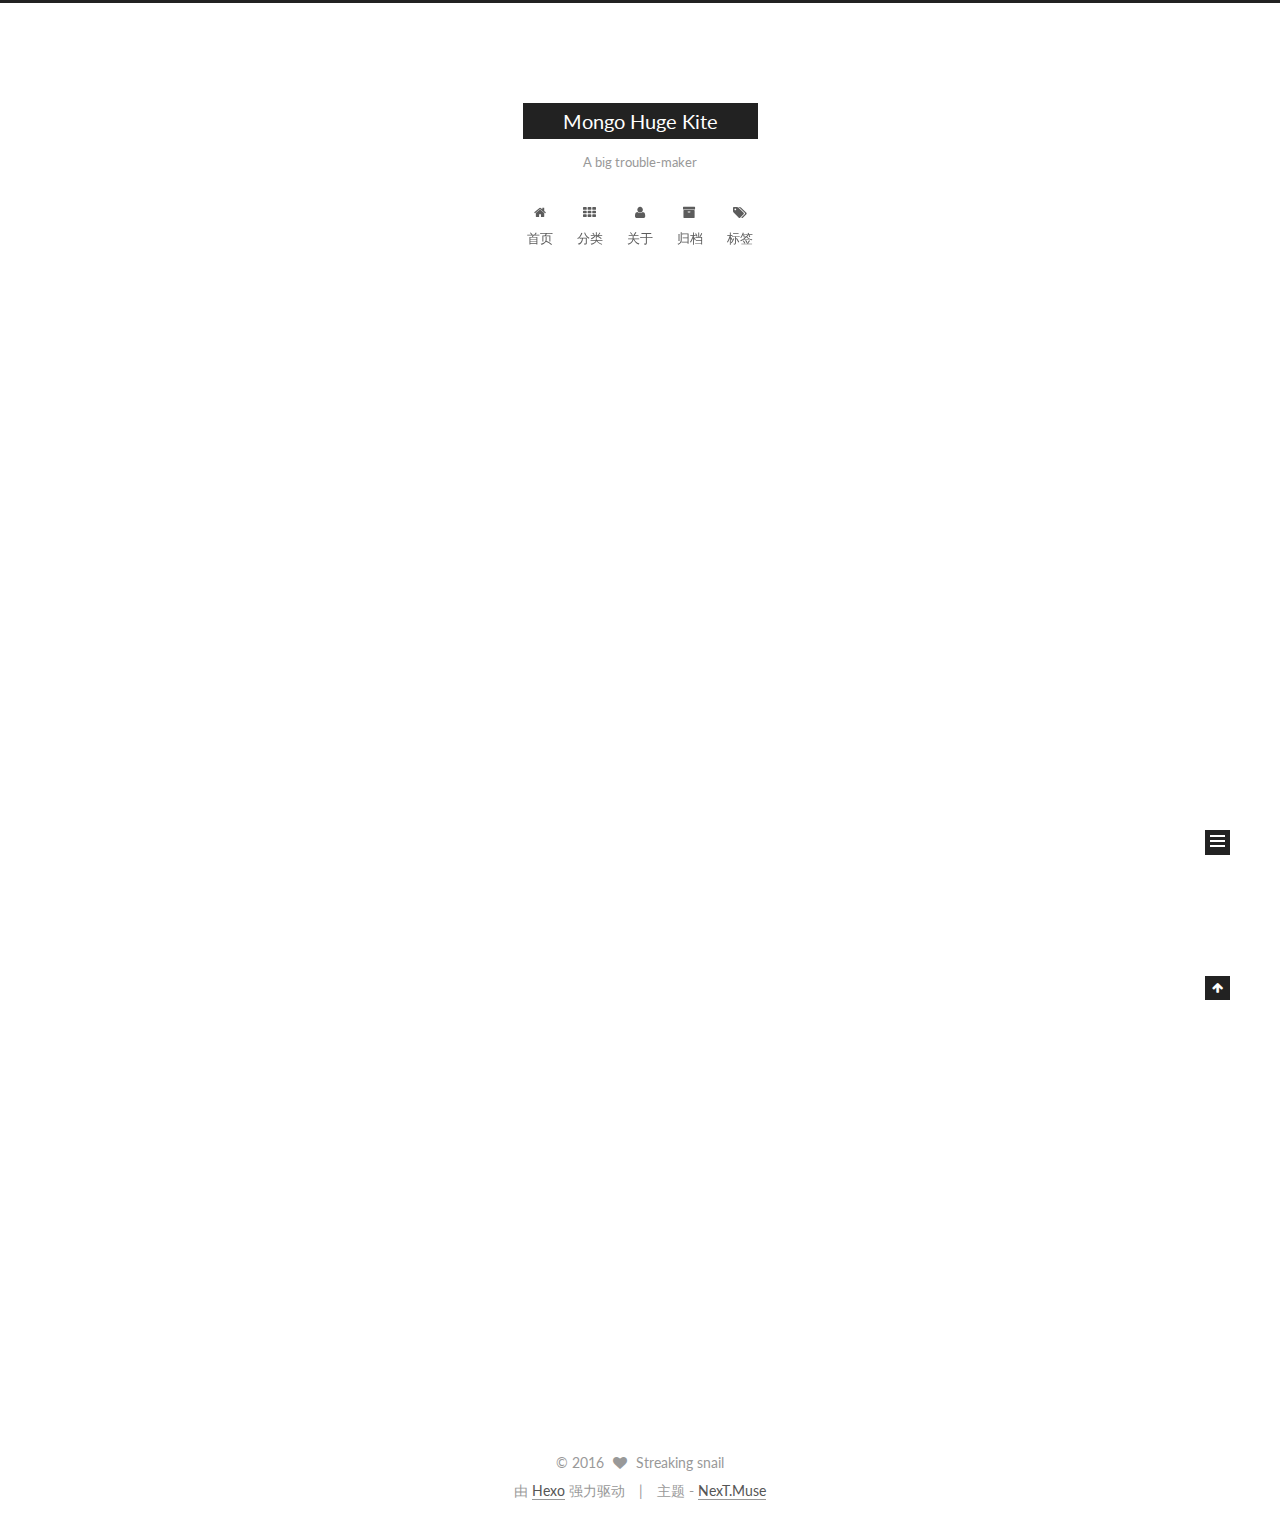
==== commit 81e13006: "Site updated: 2016-04-23 22:44:05" ====
--- a/index.html
+++ b/index.html
@@ -82,12 +82,12 @@
 
 <meta name="description" content="Various toss">
 <meta property="og:type" content="website">
-<meta property="og:title" content="Mhk Hate Kite">
+<meta property="og:title" content="Mongo Huge Kite">
 <meta property="og:url" content="http://yoursite.com/index.html">
-<meta property="og:site_name" content="Mhk Hate Kite">
+<meta property="og:site_name" content="Mongo Huge Kite">
 <meta property="og:description" content="Various toss">
 <meta name="twitter:card" content="summary">
-<meta name="twitter:title" content="Mhk Hate Kite">
+<meta name="twitter:title" content="Mongo Huge Kite">
 <meta name="twitter:description" content="Various toss">
 
 
@@ -101,15 +101,15 @@
     motion: true,
     duoshuo: {
       userId: 0,
-      author: 'Author'
+      author: '博主'
     }
   };
 </script>
 
-  <title> Mhk Hate Kite </title>
+  <title> Mongo Huge Kite </title>
 </head>
 
-<body itemscope itemtype="http://schema.org/WebPage" lang="">
+<body itemscope itemtype="http://schema.org/WebPage" lang="zh-Hans">
 
   
 
@@ -139,7 +139,7 @@
   <div class="custom-logo-site-title">
     <a href="/"  class="brand" rel="start">
       <span class="logo-line-before"><i></i></span>
-      <span class="site-title">Mhk Hate Kite</span>
+      <span class="site-title">Mongo Huge Kite</span>
       <span class="logo-line-after"><i></i></span>
     </a>
   </div>
@@ -166,17 +166,37 @@
             
               <i class="menu-item-icon fa fa-home fa-fw"></i> <br />
             
-            Startseite
+            首页
           </a>
         </li>
       
         
+        <li class="menu-item menu-item-categories">
+          <a href="/categories" rel="section">
+            
+              <i class="menu-item-icon fa fa-th fa-fw"></i> <br />
+            
+            分类
+          </a>
+        </li>
+      
+        
+        <li class="menu-item menu-item-about">
+          <a href="/about" rel="section">
+            
+              <i class="menu-item-icon fa fa-user fa-fw"></i> <br />
+            
+            关于
+          </a>
+        </li>
+      
+        
         <li class="menu-item menu-item-archives">
           <a href="/archives" rel="section">
             
               <i class="menu-item-icon fa fa-archive fa-fw"></i> <br />
             
-            Archiv
+            归档
           </a>
         </li>
       
@@ -186,7 +206,7 @@
             
               <i class="menu-item-icon fa fa-tags fa-fw"></i> <br />
             
-            Tags
+            标签
           </a>
         </li>
       
@@ -242,7 +262,7 @@
             <span class="post-meta-item-icon">
               <i class="fa fa-calendar-o"></i>
             </span>
-            <span class="post-meta-item-text">Veröffentlicht am</span>
+            <span class="post-meta-item-text">发表于</span>
             <time itemprop="dateCreated" datetime="2016-04-23T14:46:02+08:00" content="2016-04-23">
               2016-04-23
             </time>
@@ -352,7 +372,7 @@
           <div class="site-state-item site-state-posts">
             <a href="/archives">
               <span class="site-state-item-count">1</span>
-              <span class="site-state-item-name">Artikel</span>
+              <span class="site-state-item-name">日志</span>
             </a>
           </div>
 
@@ -399,11 +419,11 @@
 </div>
 
 <div class="powered-by">
-  Erstellt mit  <a class="theme-link" href="http://hexo.io">Hexo</a>
+  由 <a class="theme-link" href="http://hexo.io">Hexo</a> 强力驱动
 </div>
 
 <div class="theme-info">
-  Theme -
+  主题 -
   <a class="theme-link" href="https://github.com/iissnan/hexo-theme-next">
     NexT.Muse
   </a>
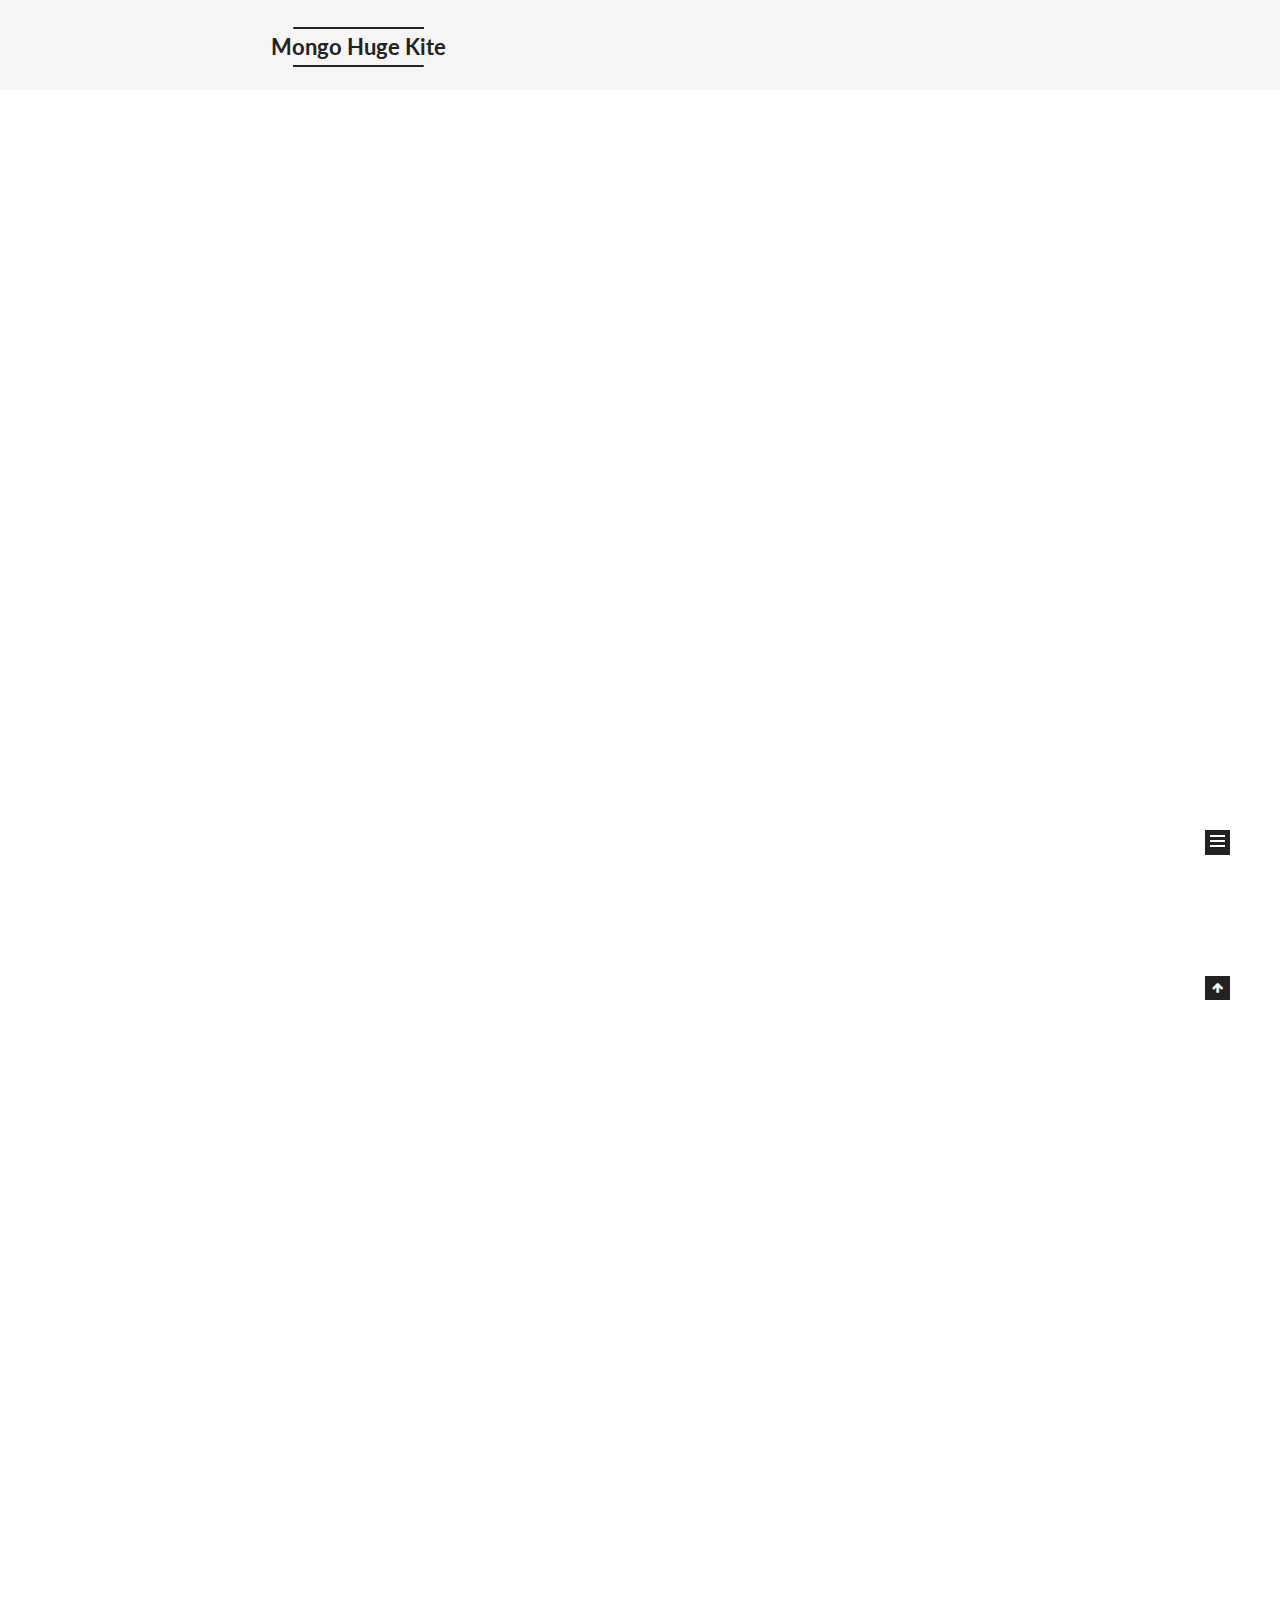
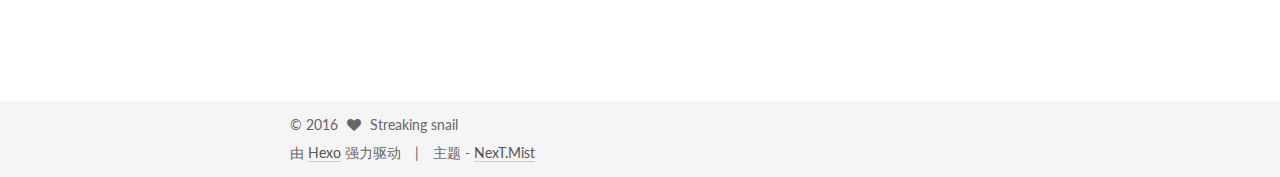
==== commit b400daa1: "Site updated: 2016-04-24 06:08:29" ====
--- a/index.html
+++ b/index.html
@@ -5,7 +5,7 @@
   
 
 
-<html class="theme-next muse use-motion">
+<html class="theme-next mist use-motion">
 <head>
   <meta charset="UTF-8"/>
 <meta http-equiv="X-UA-Compatible" content="IE=edge,chrome=1" />
@@ -95,7 +95,7 @@
 <script type="text/javascript" id="hexo.configuration">
   var NexT = window.NexT || {};
   var CONFIG = {
-    scheme: 'Muse',
+    scheme: 'Mist',
     sidebar: {"position":"left","display":"post"},
     fancybox: true,
     motion: true,
@@ -249,8 +249,8 @@
             
               
                 
-                <a class="post-title-link" href="/2016/04/23/hello-world/" itemprop="url">
-                  Hello World
+                <a class="post-title-link" href="/2016/04/23/angualr2-learn-resources/" itemprop="url">
+                  angualr2-learn-resources
                 </a>
               
             
@@ -263,7 +263,7 @@
               <i class="fa fa-calendar-o"></i>
             </span>
             <span class="post-meta-item-text">发表于</span>
-            <time itemprop="dateCreated" datetime="2016-04-23T14:46:02+08:00" content="2016-04-23">
+            <time itemprop="dateCreated" datetime="2016-04-23T23:13:24+08:00" content="2016-04-23">
               2016-04-23
             </time>
           </span>
@@ -293,15 +293,48 @@
       
         
           
-            <p>Welcome to <a href="https://hexo.io/" target="_blank" rel="external">Hexo</a>! This is your very first post. Check <a href="https://hexo.io/docs/" target="_blank" rel="external">documentation</a> for more info. If you get any problems when using Hexo, you can find the answer in <a href="https://hexo.io/docs/troubleshooting.html" target="_blank" rel="external">troubleshooting</a> or you can ask me on <a href="https://github.com/hexojs/hexo/issues" target="_blank" rel="external">GitHub</a>.</p>
-<h2 id="Quick-Start"><a href="#Quick-Start" class="headerlink" title="Quick Start"></a>Quick Start</h2><h3 id="Create-a-new-post"><a href="#Create-a-new-post" class="headerlink" title="Create a new post"></a>Create a new post</h3><figure class="highlight bash"><table><tr><td class="gutter"><pre><span class="line">1</span><br></pre></td><td class="code"><pre><span class="line">$ hexo new <span class="string">"My New Post"</span></span><br></pre></td></tr></table></figure>
-<p>More info: <a href="https://hexo.io/docs/writing.html" target="_blank" rel="external">Writing</a></p>
-<h3 id="Run-server"><a href="#Run-server" class="headerlink" title="Run server"></a>Run server</h3><figure class="highlight bash"><table><tr><td class="gutter"><pre><span class="line">1</span><br></pre></td><td class="code"><pre><span class="line">$ hexo server</span><br></pre></td></tr></table></figure>
-<p>More info: <a href="https://hexo.io/docs/server.html" target="_blank" rel="external">Server</a></p>
-<h3 id="Generate-static-files"><a href="#Generate-static-files" class="headerlink" title="Generate static files"></a>Generate static files</h3><figure class="highlight bash"><table><tr><td class="gutter"><pre><span class="line">1</span><br></pre></td><td class="code"><pre><span class="line">$ hexo generate</span><br></pre></td></tr></table></figure>
-<p>More info: <a href="https://hexo.io/docs/generating.html" target="_blank" rel="external">Generating</a></p>
-<h3 id="Deploy-to-remote-sites"><a href="#Deploy-to-remote-sites" class="headerlink" title="Deploy to remote sites"></a>Deploy to remote sites</h3><figure class="highlight bash"><table><tr><td class="gutter"><pre><span class="line">1</span><br></pre></td><td class="code"><pre><span class="line">$ hexo deploy</span><br></pre></td></tr></table></figure>
-<p>More info: <a href="https://hexo.io/docs/deployment.html" target="_blank" rel="external">Deployment</a></p>
+            <p><img src="https://angular.io/resources/images/logos/standard/shield-large@2x.png" alt=""></p>
+<h2 id="书"><a href="#书" class="headerlink" title="书"></a>书</h2><ul>
+<li><a href="https://github.com/kittencup/angular2-ama-cn/issues/43" target="_blank" rel="external">ng book 2中文版</a></li>
+</ul>
+<h2 id="提问"><a href="#提问" class="headerlink" title="提问"></a>提问</h2><ul>
+<li><a href="https://github.com/kittencup/angular2-ama-cn" target="_blank" rel="external">Angular 2 随便问</a></li>
+</ul>
+<h2 id="文章"><a href="#文章" class="headerlink" title="文章"></a>文章</h2><ul>
+<li><a href="https://github.com/kittencup/angular2-ama-cn/issues/60" target="_blank" rel="external">理解Zone</a></li>
+<li><a href="https://github.com/kittencup/angular2-ama-cn/issues/66" target="_blank" rel="external">Angular 2 中的 ViewChildren 和 ContentChildren</a></li>
+<li><a href="http://www.zcfy.cc/article/142" target="_blank" rel="external">Angular 2 VS. React： 血色将至</a></li>
+<li><a href="http://www.oschina.net/translate/angular-1-vs-angular-2-a-high-level-comparison" target="_blank" rel="external">Angular 1 vs. Angular 2 深度比较</a></li>
+<li><a href="http://www.oschina.net/translate/angular-1-and-angular-2-coexistence" target="_blank" rel="external">Angular 1 和 Angular 2 集成：无缝升级的方法</a></li>
+<li><a href="http://kittencup.com/javascript/2015/11/11/%E5%9C%A8angular2%E6%9C%8D%E5%8A%A1%E4%B8%AD%E6%B3%A8%E5%85%A5%E6%9C%8D%E5%8A%A1.html" target="_blank" rel="external">在angular2服务中注入服务</a></li>
+<li><a href="http://es6.ruanyifeng.com/" target="_blank" rel="external">ECMAScript 6入门</a></li>
+<li><a href="http://kittencup.com/javascript/2015/07/23/Angular%202%E4%B8%AD%E7%9A%84%E4%BE%9D%E8%B5%96%E6%B3%A8%E5%85%A5.html" target="_blank" rel="external">Angular 2依赖注入</a></li>
+<li><a href="http://kittencup.com/javascript/2015/07/20/Angular%202%E6%A8%A1%E6%9D%BF%E8%AF%AD%E6%B3%95.html" target="_blank" rel="external">Angular 2模板语法</a></li>
+<li><a href="http://kittencup.com/javascript/2015/07/17/Angular%202%E7%9A%84%E6%A0%B8%E5%BF%83%E6%A6%82%E5%BF%B5.html" target="_blank" rel="external">Angular 2的核心概念</a></li>
+<li><a href="http://kittencup.com/javascript/2015/07/18/Angular%202%E7%9A%84%E5%8F%98%E5%8C%96%E6%A3%80%E6%B5%8B.html" target="_blank" rel="external">Angular 2的变化检测</a></li>
+<li><a href="http://zhuanlan.zhihu.com/FrontendMagazine/20058966" target="_blank" rel="external">Angular 2简介</a></li>
+<li><a href="http://segmentfault.com/a/1190000002637529" target="_blank" rel="external">Angular 2浅入浅出</a></li>
+<li><a href="http://www.html-js.com/article/AngularJS-mass-Angular-2-and-1x-comparison" target="_blank" rel="external">Angular 2和1比较</a></li>
+<li><a href="http://www.reqianduan.com/2758.html" target="_blank" rel="external">Angular 2初体验</a></li>
+<li><a href="http://web.jobbole.com/83017/" target="_blank" rel="external">Angular2使用体验</a></li>
+<li><a href="http://blog.jobbole.com/63264/" target="_blank" rel="external">Angular 2的设计方法和原则</a></li>
+<li><a href="http://kittencup.com/javascript/2015/08/05/Annotation%E5%92%8CDecorator%E4%B9%8B%E9%97%B4%E7%9A%84%E5%8C%BA%E5%88%AB.html" target="_blank" rel="external">Annotation和Decorator之间的区别</a></li>
+<li><a href="https://github.com/jnotnull/JavaScript-Sturcture/wiki/%E4%BD%BF%E7%94%A8Angular2%E6%9E%84%E5%BB%BA%E4%B8%80%E4%B8%AA%E7%AE%80%E5%8D%95%E7%9A%84Todo%E5%BA%94%E7%94%A8" target="_blank" rel="external">使用Angular2构建一个简单的Todo应用</a></li>
+<li><a href="http://chensd.com/2015-06/Angular-New-Router.html" target="_blank" rel="external">Angular2路由模块简介</a></li>
+<li><a href="http://blog.jobbole.com/63264/" target="_blank" rel="external">Angular 2.0 的设计方法和原则</a></li>
+<li><a href="http://gabriel0402.github.io/2015/12/25/angular-dependency-injection/" target="_blank" rel="external">Angular2 依赖注入</a></li>
+<li><a href="http://gabriel0402.github.io/2015/12/24/angular2-form/" target="_blank" rel="external">Angular2 表单验证</a></li>
+</ul>
+<h2 id="教程"><a href="#教程" class="headerlink" title="教程"></a>教程</h2><ul>
+<li><a href="http://www.hubwiz.com/course/5599d367a164dd0d75929c76/" target="_blank" rel="external">Angular 2入门</a></li>
+<li><a href="https://github.com/gf-rd/blog/issues/21" target="_blank" rel="external">Angular2开发指南</a></li>
+</ul>
+<h2 id="PPT"><a href="#PPT" class="headerlink" title="PPT"></a>PPT</h2><ul>
+<li><a href="https://github.com/kittencup/angularjs-react-angular" target="_blank" rel="external">angularjs-react-angular</a></li>
+</ul>
+<h2 id="视频"><a href="#视频" class="headerlink" title="视频"></a>视频</h2><h2 id="代码"><a href="#代码" class="headerlink" title="代码"></a>代码</h2><ul>
+<li><a href="https://github.com/kittencup/angular2-github-manage" target="_blank" rel="external">Github Manage for Angular 2</a></li>
+</ul>
 
           
         
@@ -379,12 +412,39 @@
           
 
           
+            <div class="site-state-item site-state-tags">
+              <a href="/tags">
+                <span class="site-state-item-count">1</span>
+                <span class="site-state-item-name">标签</span>
+              </a>
+            </div>
+          
 
         </nav>
 
         
 
         <div class="links-of-author motion-element">
+          
+            
+              <span class="links-of-author-item">
+                <a href="https://github.com/mihongkun" target="_blank" title="github">
+                  
+                    <i class="fa fa-globe"></i>
+                  
+                  github
+                </a>
+              </span>
+            
+              <span class="links-of-author-item">
+                <a href="http://weibo.com/u/3176454323" target="_blank" title="weibo">
+                  
+                    <i class="fa fa-globe"></i>
+                  
+                  weibo
+                </a>
+              </span>
+            
           
         </div>
 
@@ -425,7 +485,7 @@
 <div class="theme-info">
   主题 -
   <a class="theme-link" href="https://github.com/iissnan/hexo-theme-next">
-    NexT.Muse
+    NexT.Mist
   </a>
 </div>
 
--- a/css/main.css
+++ b/css/main.css
@@ -226,51 +226,51 @@
   margin: 20px 0 15px;
 }
 h1 {
+  font-size: 24px;
+}
+@media (max-width: 767px) {
+  h1 {
+    font-size: 20px;
+  }
+}
+h2 {
   font-size: 22px;
 }
 @media (max-width: 767px) {
-  h1 {
+  h2 {
     font-size: 18px;
   }
 }
-h2 {
+h3 {
   font-size: 20px;
 }
 @media (max-width: 767px) {
-  h2 {
+  h3 {
     font-size: 16px;
   }
 }
-h3 {
+h4 {
   font-size: 18px;
 }
 @media (max-width: 767px) {
-  h3 {
+  h4 {
     font-size: 14px;
   }
 }
-h4 {
+h5 {
   font-size: 16px;
 }
 @media (max-width: 767px) {
-  h4 {
+  h5 {
     font-size: 12px;
   }
 }
-h5 {
+h6 {
   font-size: 14px;
 }
 @media (max-width: 767px) {
-  h5 {
+  h6 {
     font-size: 10px;
-  }
-}
-h6 {
-  font-size: 12px;
-}
-@media (max-width: 767px) {
-  h6 {
-    font-size: 8px;
   }
 }
 p {
@@ -883,7 +883,7 @@
 }
 .site-meta {
   margin: 0;
-  text-align: center;
+  text-align: left;
 }
 @media (max-width: 767px) {
   .site-meta {
@@ -894,12 +894,12 @@
   position: relative;
   display: inline-block;
   padding: 0 40px;
-  color: #fff;
+  color: #222;
   background: #222;
   border-bottom: none;
 }
 .brand:hover {
-  color: #fff;
+  color: #222;
 }
 .logo {
   display: inline-block;
@@ -1109,7 +1109,7 @@
 .posts-collapse {
   position: relative;
   z-index: 1010;
-  margin-left: 55px;
+  margin-left: 0;
 }
 .posts-collapse::after {
   content: " ";
@@ -1298,9 +1298,9 @@
   margin-top: 50px;
 }
 .post-more-link .btn {
-  color: #fff;
+  color: #555;
   font-size: 14px;
-  background: #222;
+  background: transparent;
   border-radius: 0;
   line-height: 2;
 }
@@ -1534,7 +1534,7 @@
   width: 4px;
   height: 4px;
   border-radius: 50%;
-  background: #461757;
+  background: #ffff2d;
 }
 .links-of-blogroll {
   font-size: 13px;
@@ -2096,70 +2096,315 @@
 .page-post-detail .comments {
   overflow: hidden;
 }
-@media (max-width: 767px) {
-  .header-inner,
-  .container .main-inner,
+h1,
+h2,
+h3,
+h4,
+h5,
+h6 {
+  margin: 20px 0 10px;
+}
+p {
+  margin: 0 0 25px 0;
+}
+a {
+  border-bottom-color: #ccc;
+}
+hr {
+  margin: 20px 0;
+  height: 2px;
+}
+.main-inner {
+  margin-top: 80px;
+}
+.header {
+  background: #f5f5f5;
+}
+.header-inner {
+  padding: 25px 0 20px;
+}
+.header-inner:before,
+.header-inner:after {
+  content: " ";
+  display: table;
+}
+.header-inner:after {
+  clear: both;
+}
+@media (max-width: 767px) {
+  .header-inner {
+    width: auto;
+    margin-bottom: 50px;
+    padding: 10px;
+  }
+}
+.site-meta {
+  float: left;
+  margin-left: -20px;
+  line-height: normal;
+}
+@media (max-width: 767px) {
+  .site-meta {
+    margin-left: 10px;
+  }
+}
+.site-meta .brand {
+  padding: 2px 1px;
+  background: none;
+}
+@media (max-width: 767px) {
+  .site-meta .brand {
+    display: block;
+  }
+}
+.site-meta .logo {
+  display: none;
+}
+.site-meta .site-title {
+  font-size: 22px;
+  font-weight: bolder;
+}
+@media (max-width: 767px) {
+  .site-meta .site-title {
+    line-height: 34px;
+  }
+}
+.logo-line-before,
+.logo-line-after {
+  display: block;
+  overflow: hidden;
+  margin: 0 auto;
+  width: 75%;
+}
+@media (max-width: 767px) {
+  .logo-line-before,
+  .logo-line-after {
+    display: none;
+  }
+}
+.logo-line-before i,
+.logo-line-after i {
+  position: relative;
+  display: block;
+  height: 2px;
+  background: #222;
+}
+@media (max-width: 767px) {
+  .logo-line-before i,
+  .logo-line-after i {
+    height: 3px;
+  }
+}
+.use-motion .logo-line-before i {
+  left: -100%;
+}
+.use-motion .logo-line-after i {
+  right: -100%;
+}
+.site-subtitle {
+  display: none;
+}
+.site-nav-toggle {
+  position: static;
+  float: right;
+}
+.menu {
+  float: right;
+  margin: 8px 0 0 0;
+}
+@media (max-width: 767px) {
+  .menu {
+    margin: 20px 0 0 0;
+    padding: 0;
+  }
+}
+.menu br {
+  display: none;
+}
+.menu .menu-item {
+  margin: 0;
+}
+@media (max-width: 767px) {
+  .menu .menu-item {
+    display: block;
+  }
+}
+.menu .menu-item a {
+  padding: 0 10px;
+  background: none;
+  border: none;
+  border-radius: 2px;
+  transition-property: background;
+}
+@media (max-width: 767px) {
+  .menu .menu-item a {
+    text-align: left;
+  }
+}
+.menu .menu-item a:hover {
+  background: #e1e1e1;
+}
+.menu a::before {
+  display: none;
+}
+@media (max-width: 767px) {
+  .menu a::before {
+    display: block;
+  }
+}
+@media (max-width: 767px) {
+  .menu {
+    float: none;
+  }
+}
+.site-search form {
+  display: none;
+}
+.posts-expand {
+  padding-top: 0;
+}
+.posts-expand .post-title,
+.posts-expand .post-meta {
+  text-align: left;
+}
+@media (max-width: 767px) {
+  .posts-expand .post-title,
+  .posts-expand .post-meta {
+    text-align: center;
+  }
+}
+.posts-expand .post-eof {
+  display: none;
+}
+.posts-expand .post {
+  margin-top: 120px;
+}
+.posts-expand .post:first-child {
+  margin-top: 0;
+}
+.posts-expand .post-meta {
+  margin-top: 5px;
+  margin-bottom: 20px;
+}
+.posts-expand .post-title {
+  position: relative;
+  font-size: 26px;
+  font-weight: 400;
+}
+@media (max-width: 767px) {
+  .posts-expand .post-title {
+    font-size: 20px;
+  }
+}
+@media (min-width: 1600px) {
+  .posts-expand .post-title {
+    font-size: 26px;
+  }
+}
+.posts-expand .post-title:hover:before {
+  background: #222;
+}
+.posts-expand .post-body img {
+  margin: 0;
+}
+.posts-expand .post-tags {
+  text-align: left;
+}
+.posts-expand .post-tags a {
+  padding: 1px 5px;
+  background: #f5f5f5;
+  border-bottom: none;
+}
+.posts-expand .post-tags a:hover {
+  background: #ccc;
+}
+.posts-expand .post-nav {
+  margin-top: 40px;
+}
+.post-more-link {
+  margin-top: 20px;
+  text-align: left;
+}
+.post-more-link a {
+  padding: 0;
+  font-size: 14px;
+  color: #666;
+  background: none;
+  border: none;
+  border-bottom: 2px solid #666;
+  transition-property: border;
+}
+@media (max-width: 767px) {
+  .post-more-link a {
+    font-size: 12px;
+  }
+}
+@media (min-width: 1600px) {
+  .post-more-link a {
+    font-size: 16px;
+  }
+}
+.post-more-link a:hover {
+  border-bottom-color: #222;
+}
+.btn {
+  padding: 0 10px;
+  border-width: 2px;
+  border-radius: 0;
+}
+.headband {
+  display: none;
+}
+.site-search {
+  position: relative;
+  float: right;
+  margin-top: 5px;
+  padding-top: 3px;
+}
+@media (max-width: 767px) {
+  .site-search {
+    float: none;
+    padding: 0 10px;
+  }
+}
+@media (max-width: 767px) {
+  .container .main-inner {
+    width: auto;
+  }
+}
+.page-post-detail .post-title,
+.page-post-detail .post-meta {
+  text-align: center;
+}
+.page-post-detail .post-title:before {
+  display: none;
+}
+.page-post-detail .post-meta {
+  margin-bottom: 60px;
+}
+.pagination {
+  margin: 120px 0 0;
+  text-align: left;
+}
+@media (max-width: 767px) {
+  .pagination {
+    margin: 80px 10px 0;
+    text-align: center;
+  }
+}
+.footer {
+  margin-top: 80px;
+  padding: 10px 0;
+  background: #f5f5f5;
+  color: #666;
+}
+.footer-inner {
+  margin: 0 auto;
+  text-align: left;
+}
+@media (max-width: 767px) {
   .footer-inner {
     width: auto;
-  }
-}
-.custom-logo .site-meta-headline {
-  text-align: center;
-}
-.custom-logo .brand {
-  background: none;
-}
-.custom-logo .site-title {
-  margin: 10px auto 0;
-  font-size: 24px;
-  color: #222;
-}
-.custom-logo .site-title a {
-  border: none;
-}
-.custom-logo-image {
-  margin: 0 auto;
-  padding: 5px;
-  max-width: 150px;
-  background: #fff;
-}
-@media (max-width: 767px) {
-  .site-nav {
-    position: absolute;
-    left: 0;
-    top: 52px;
-    margin: 0;
-    width: 100%;
-    padding: 0;
-    background: #fff;
-    border-bottom: 1px solid #ddd;
-  }
-}
-@media (max-width: 767px) {
-  .menu {
-    text-align: left;
-  }
-}
-@media (max-width: 767px) {
-  .menu .menu-item {
-    display: block;
-    margin: 0 10px;
-    vertical-align: top;
-  }
-}
-@media (max-width: 767px) {
-  .menu .menu-item br {
-    display: none;
-  }
-}
-@media (max-width: 767px) {
-  .menu .menu-item a {
-    padding: 5px 10px;
-  }
-}
-.menu .menu-item .fa {
-  margin-right: 0;
-}
-.site-search form {
-  display: none;
-}
+    text-align: center;
+  }
+}
